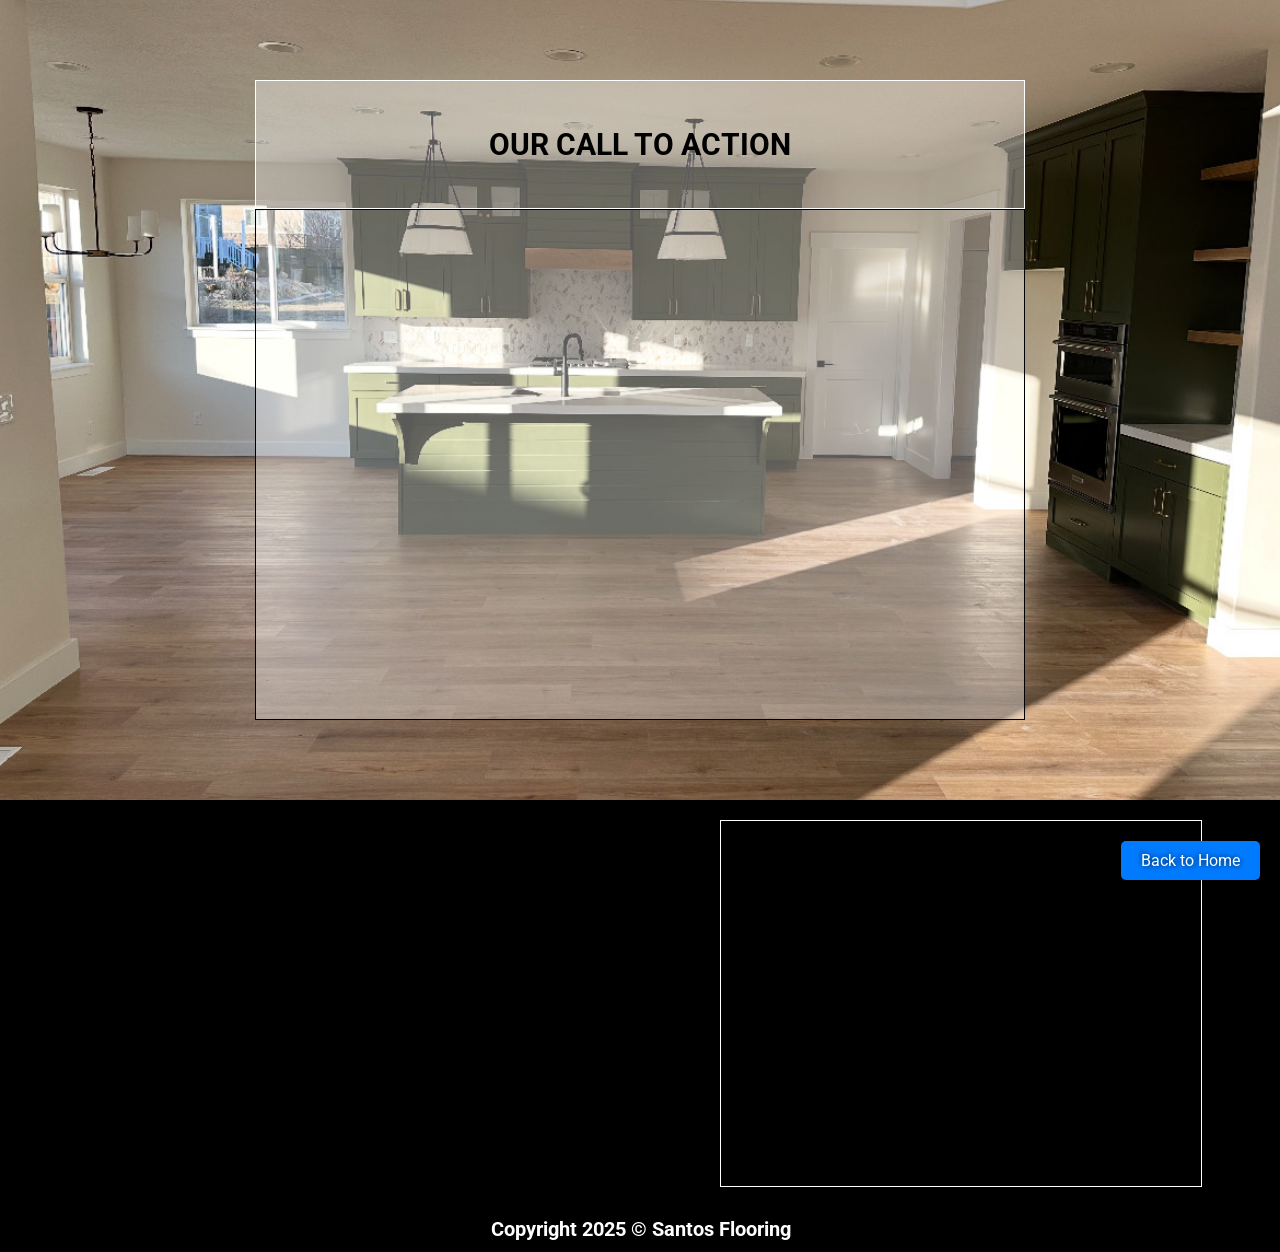
==== about-page.html @ 17d7a072 "Add files via upload" ====
<!DOCTYPE html>
<html lang="en">
<head>
    <meta charset="UTF-8">
    <meta name="viewport" content="width=device-width, initial-scale=1.0">
    <title>About Us</title>

    <link rel="stylesheet" href="styles.css">
    <link rel='stylesheet' href='https://cdn-uicons.flaticon.com/2.6.0/uicons-thin-rounded/css/uicons-thin-rounded.css'>
    <link href="https://fonts.googleapis.com/css2?family=Roboto:wght@400;500&display=swap" rel="stylesheet">

    <link rel="icon" href="logo.png" type="image/png">
</head>
<body>
    <a href="index.html" class="floating-button">Back to Home</a>

    
    <div id="about-us-main">
        <div id="bio-box">
            <div id="bio-box-top">
                <h1 id="company-header">OUR CALL TO ACTION</h1>
            </div>
            <div id="bio-box-bottom">
                <h1 id="company-bio"></h1>
            </div>
        </div>
    </div>

    <!-- BOTTOM SECTION -->
    <div id="bottom-section">
        <div id="bottom-section-top">
            <div id="contact-button-box">
                <i id="contact-buttons" class="fi fi-rr-phone-flip" href="tel:3852261292"></i>
                <i id="contact-buttons" class="fi fi-rr-envelope" href="mailto:Santosflooring10@gmail.com"></i>
            </div>
            <div id="socials-button-box">
                <i id="socials" id="facebook" class="fi fi-brands-yelp"></i>
                <i id="socials" id="instagram" class="fi fi-brands-instagram"></i>
                <i id="socials" id="google" class="fi fi-brands-google" href="https://www.google.com/search?q=oxmoor+barber+shop&rlz=1C1CHBF_enUS1070US1070&oq=oxmoor&gs_lcrp=[base64]&sourceid=chrome&ie=UTF-8"></i>
            </div>
            <div id="map-container">
                <div id="map-box">
                    <iframe id="map" src="https://www.google.com/maps/embed?pb=!1m18!1m12!1m3!1d97317.28907574488!2d-111.99950182283433!3d40.33867931475695!2m3!1f0!2f0!3f0!3m2!1i1024!2i768!4f13.1!3m3!1m2!1s0x874d7ec978bb7a97%3A0xc5493ac704ae8275!2sSaratoga%20Springs%2C%20UT!5e0!3m2!1sen!2sus!4v1741273461688!5m2!1sen!2sus" width="600" height="450" style="border:0;" allowfullscreen="" loading="lazy" referrerpolicy="no-referrer-when-downgrade"></iframe>
                </div>
            </div>
        </div>
        <div id="bottom-section-bottom">
            <h1 id="trademark">Copyright 2025 © Santos Flooring</h1>
        </div>
   </div>
</body>
</html>
---- styles.css ----
@import url('https://cdn-uicons.flaticon.com/2.6.0/uicons-thin-rounded/css/uicons-thin-rounded.css');
@import url('https://cdn-uicons.flaticon.com/2.6.0/uicons-brands/css/uicons-brands.css');
@import url('https://cdn-uicons.flaticon.com/2.6.0/uicons-regular-rounded/css/uicons-regular-rounded.css');
html,body{
    margin: 0;
    padding: 0;
    text-shadow: 2px 2px 4px rgba(0, 0, 0, 0.4), -2px -2px 4px rgba(0, 0, 0, 0.4);
    scroll-behavior: smooth;
    font-family: 'Roboto', sans-serif;

}
h1,h2,h3,h4{
    color: white;
}
a{
    text-decoration: none;
}
/* FLOATING BUTTONS */
.floating-button {
    position: fixed;
    bottom: 20px;
    right: 20px;
    padding: 10px 20px;
    background-color: #007bff;
    color: white;
    text-decoration: none;
    border-radius: 5px;
    box-shadow: 0 4px 6px rgba(0, 0, 0, 0.1);
    font-size: 16px;
    transition: background-color 0.3s ease;
  }

  .floating-button:hover {
    background-color: #0056b3;
  }
/* MAIN SECTION */
#main-section{
    width: 100%;
    height: 950px;
    display: flex;
    align-items: center;
    justify-content: center;
    flex-direction: column;

    background-image: url(flooring-background.jpeg);
    background-position: center;
    background-size: cover;
}
    #main-section-top{
        width: 80%;
        height: 20%;
        display: flex;
        align-items: center;
        justify-content: center;
        flex-direction: row;
    }
        #main-logo-container{
            width: 50%;
            height: 100%;
        }
            #site-header-box{
                width: 80%;
                height: 100%;
                display: flex;
                align-items: center;
                justify-content: center;
            }
                #quote-button{
                    width: 150px;
                    height: 70px;
                    display: flex;
                    align-items: center;
                    justify-content: center;
                    color: white;
                    background-color: rgba(0, 0, 0, 0.733);
                    font-family: 'Roboto', sans-serif;
                    font-size: 20px;



                    border: 1px solid white;
                }
        #nav-bar-container{
            width: 50%;
            height: 90%;
            display: flex;
            align-items: center;
            justify-content: center;
            flex-direction: row;
        }
            #nav-bar-left{
                width: 60%;
                height: 100%;
                display: flex;
                align-items: center;
                justify-content: center;
                flex-direction: row;
                gap: 10%;
            }
                .nav-buttons{
                    width: 100px;
                    height: 70px;
                    display: flex;
                    align-items: center;
                    justify-content: center;
                    color: white;
                    background-color: rgba(0, 0, 0, 0.733);
                    font-weight: bold;
                    cursor: pointer;
                    transition: 1.1s;
                    border: 1px solid white;
                }
                    .nav-buttons:hover{
                        transform: scale(1.1);
                    }
            #nav-bar-right{
                width: 40%;
                height: 100%;
                display: flex;
                align-items: center;
                justify-content: center;
                flex-direction: row;
                gap: 10%;
            }
                .small-nav-buttons{
                    width: 100px;
                    height: 75px;
                    display: flex;
                    align-items: center;
                    justify-content: center;
                    color: white;
                    background-color: rgba(0, 0, 0, 0.685);
                    font-size: 30px;
                }
                    #icons{
                        color: white;
                        font-size: 40px;
                        cursor: pointer;
                    }
    #main-section-bottom{
        width: 80%;
        height: 70%;
        display: flex;
        align-items: center;
        justify-content: center;
        flex-direction: column;
    }
        #big-logo-container{
            width: 60%;
            height: 70%;
            display: flex;
            align-items: end;
            justify-content: center;
        }
            #big-logo{
                width: auto;
                height: 100%;
            }

    #main-section-header-container{
        width: 100%;
        height: 10%;
        display: flex;
        align-items: center;
        justify-content: center;
    }

/* SERVICE SECTION */
#service-section{
    width: 100%;
    height: 800px;
    display: flex;
    align-items: center;
    justify-content: center;
    flex-direction: row;
}
    #service-left, #service-right{
        width: 50%;
        height: 100%;
        display: flex;
        align-items: center;
        justify-content: center;
        flex-direction: column;
    }
        #service-image-container{
            width: 80%;
            height: 80%;
            display: flex;
            align-items: center;
            justify-content: center;


            background-image: url(gallery-img-one.jpeg);
            background-position: center;
            background-size: cover;
            box-shadow: 4px 4px 15px rgba(0, 0, 0, 0.4);
        }
        #service-list-container{
            width: 80%;
            height: 80%;
            display: flex;
            align-items: center;
            justify-content: center;
            flex-direction: column;

            background-color: rgba(0, 0, 0, 0.30);
            box-shadow: 4px 4px 15px rgba(0, 0, 0, 0.4);
        }
            #service-header-container{
                width: 100%;
                height: 20%;
                display: flex;
                align-items: center;
                justify-content: center;
            }
                #service-header{
                    font-size: 30px;
                    color: black;
                    text-shadow: none;
                    text-decoration: underline;
                }
            #service-list-box{
                width: 100%;
                height: 80%;
                display: flex;
                align-content: center;
                justify-content: center;
                flex-direction: column;
            }
                .services{
                    width: 100%;
                    height: 20%;
                    display: flex;
                    align-items: center;
                    justify-content: center;
                }
                    .service-headers{
                        font-size: 20px;
                        color: black;
                        text-shadow: none;
                    }


/* GALLERY SECTION */
#gallery-section{
    width: 100%;
    height: 700px;
    display: flex;
    justify-content: center;
    align-items: center;
    flex-direction: row;
    gap: 1%;
}
    .gallery-containers{
        width: 25%;
        height: 70%;
        box-shadow: 4px 4px 15px rgba(0, 0, 0, 0.4);
    }
        #gallery-container-one{
            background-image: url(gallery-img-one.jpeg);
            background-position: center;
            background-size: cover;
        }
        #gallery-container-two{
            background-image: url(gallery-img-two.jpeg);
            background-position: center;
            background-size: cover;
        }
        #gallery-container-three{
            background-image: url(gallery-img-three.jpeg);
            background-position: center;
            background-size: cover;
        }
        #gallery-container-four{
            background-image: url(gallery-img-four.jpeg);
            background-position: center;
            background-size: cover;
        }




/* BOTTOM SECTION */
#bottom-section{
    width: 100%;
    height: 450px;
    display: flex;
    align-items: center;
    justify-content: center;
    flex-direction: column;
    background-color: black;

    border: 1px solid black;
}
    #bottom-section-top{
        width: 100%;
        height: 90%;
        display: flex;
        align-items: center;
        justify-content: center;
        flex-direction: row;

    }
        #contact-button-box{
            width: 25%;
            height: 100%;
            display: flex;
            align-items: center;
            justify-content: center;
            flex-direction: column;
            gap: 10%;
        }
            #contact-buttons{
                color: white;
                cursor: pointer;
                font-size: 40px;
            }
        #socials-button-box{
            width: 25%;
            height: 100%;
            display: flex;
            align-items: center;
            justify-content: center;
            flex-direction: column;
            gap: 10%;
        }
            #socials{
                color: white;
                cursor: pointer;
                font-size: 40px;
            }
                #instagram, #google{
                    display: none;
                }
        #map-container{
            width: 50%;
            height: 100%;
            display: flex;
            align-items: center;
            justify-content: center;
        }
            #map-box{
                width: 75%;
                height: 90%;
                display: flex;
                align-items: center;
                justify-content: center;

                border: 1px solid white;

            }
                #map{
                    width: 100%;
                    height: 100%;
                }
    #bottom-section-bottom{
        width: 100%;
        height: 10%;
        display: flex;
        align-items: center;
        justify-content: center;
    }
        #trademark{
            font-size: 20px;
        }




/* ABOUT US PAGE BELOW */
#about-us-main{
    width: 100%;
    height: 800px;
    display: flex;
    align-items: center;
    justify-content: center;

    background-image: url(flooring-background.jpeg);
    background-position: center;
    background-size: cover;
}
    #bio-box{
        width: 60%;
        height: 80%;
        display: flex;
        align-items: center;
        justify-content: center;
        flex-direction: column;

        background-color: rgba(255, 255, 255, 0.35);
    }
        #bio-box-top{
            width: 100%;
            height: 20%;
            display: flex;
            align-items: center;
            justify-content: center;

            border: 1px solid white;
        }
            #company-header{
                font-size: 30px;
                color: black;
                text-shadow: none;
            }
        #bio-box-bottom{
            width: 100%;
            height: 80%;
            display: flex;
            align-items: center;
            justify-content: center;

            border: 1px solid black;
        }













/* MOBILE RESPONSIVNESS */
/* Styles for screens with a max width of 768px (Tablets) */
@media (max-width: 768px) {

    /* MAIN SECTION */
        #main-section-top{
            width: 100%;
            flex-direction: column;
            gap: 5%;
        }
            #main-logo-container{
                width: 100%;
                height: 50%;
            }
                #site-header-box{
                    width: 100%;
                }
            #nav-bar-container{
                width: 100%;
                height: 50%;
                flex-direction: column;
            }

        #main-section-bottom{
            width: 100%;
            height: 70%;
            display: flex;
        }
            #big-logo-container{
                width: 100%;
                height: 100%;
            }
                #big-logo{
                    width: auto;
                    height: 50%;
                }
            #top-header{
                text-align: center;
                font-size: 18px;
            }
    /* SERVICE SECTION */
    #service-section{
        flex-direction: column;
    }
        #service-left, #service-right{
            width: 100%;
            height: 50%;
        }

    /* GALLERY SECTION */
    #gallery-section{
        flex-direction: column;
    }
        .gallery-containers{
            width: 95%;
            height: 40%;
        }
  }

  /* Styles for screens with a max width of 480px (Mobile Phones) */
  @media (max-width: 480px) {

  }
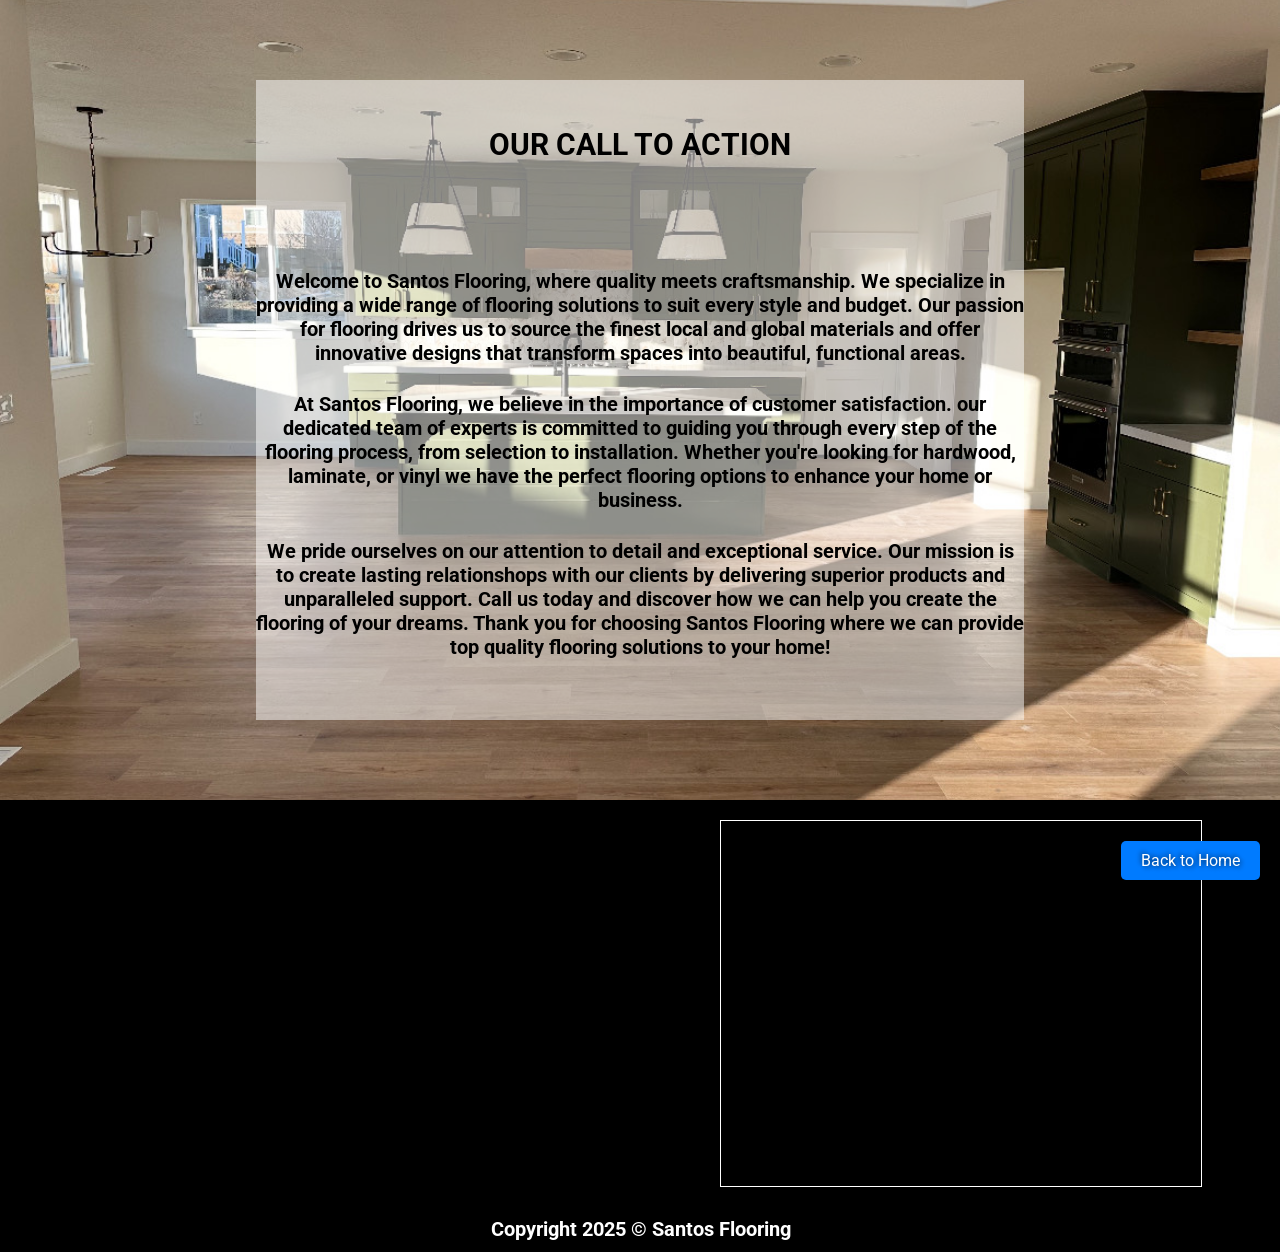
==== commit e662a81f: "Add files via upload" ====
--- a/about-page.html
+++ b/about-page.html
@@ -14,14 +14,16 @@
 <body>
     <a href="index.html" class="floating-button">Back to Home</a>
 
-    
+
     <div id="about-us-main">
         <div id="bio-box">
             <div id="bio-box-top">
                 <h1 id="company-header">OUR CALL TO ACTION</h1>
             </div>
             <div id="bio-box-bottom">
-                <h1 id="company-bio"></h1>
+                <h1 class="company-bio">Welcome to Santos Flooring, where quality meets craftsmanship. We specialize in providing a wide range of flooring solutions to suit every style and budget. Our passion for flooring drives us to source the finest local and global materials and offer innovative designs that transform spaces into beautiful, functional areas.</h1>
+                <h1 class="company-bio">At Santos Flooring, we believe in the importance of customer satisfaction. our dedicated team of experts is committed to guiding you through every step of the flooring process, from selection to installation. Whether you're looking for hardwood, laminate, or vinyl we have the perfect flooring options to enhance your home or business.</h1>
+                <h1 class="company-bio">We pride ourselves on our attention to detail and exceptional service. Our mission is to create lasting relationshops with our clients by delivering superior products and unparalleled support. Call us today and discover how we can help you create the flooring of your dreams. Thank you for choosing Santos Flooring where we can provide top quality flooring solutions to your home!</h1>
             </div>
         </div>
     </div>
--- a/styles.css
+++ b/styles.css
@@ -387,7 +387,7 @@
         justify-content: center;
         flex-direction: column;
 
-        background-color: rgba(255, 255, 255, 0.35);
+        background-color: rgba(255, 255, 255, 0.5);
     }
         #bio-box-top{
             width: 100%;
@@ -395,8 +395,6 @@
             display: flex;
             align-items: center;
             justify-content: center;
-
-            border: 1px solid white;
         }
             #company-header{
                 font-size: 30px;
@@ -409,9 +407,14 @@
             display: flex;
             align-items: center;
             justify-content: center;
-
-            border: 1px solid black;
-        }
+            flex-direction: column;
+            text-align: center;
+        }
+            .company-bio{
+                font-size: 20px;
+                color: black;
+                text-shadow: none;
+            }
 
 
 
@@ -429,6 +432,13 @@
 /* Styles for screens with a max width of 768px (Tablets) */
 @media (max-width: 768px) {
 
+    /* about us page */
+    #bio-box{
+        width: 100%;
+    }
+    .company-bio{
+        font-size: 12px;
+    }
     /* MAIN SECTION */
         #main-section-top{
             width: 100%;
